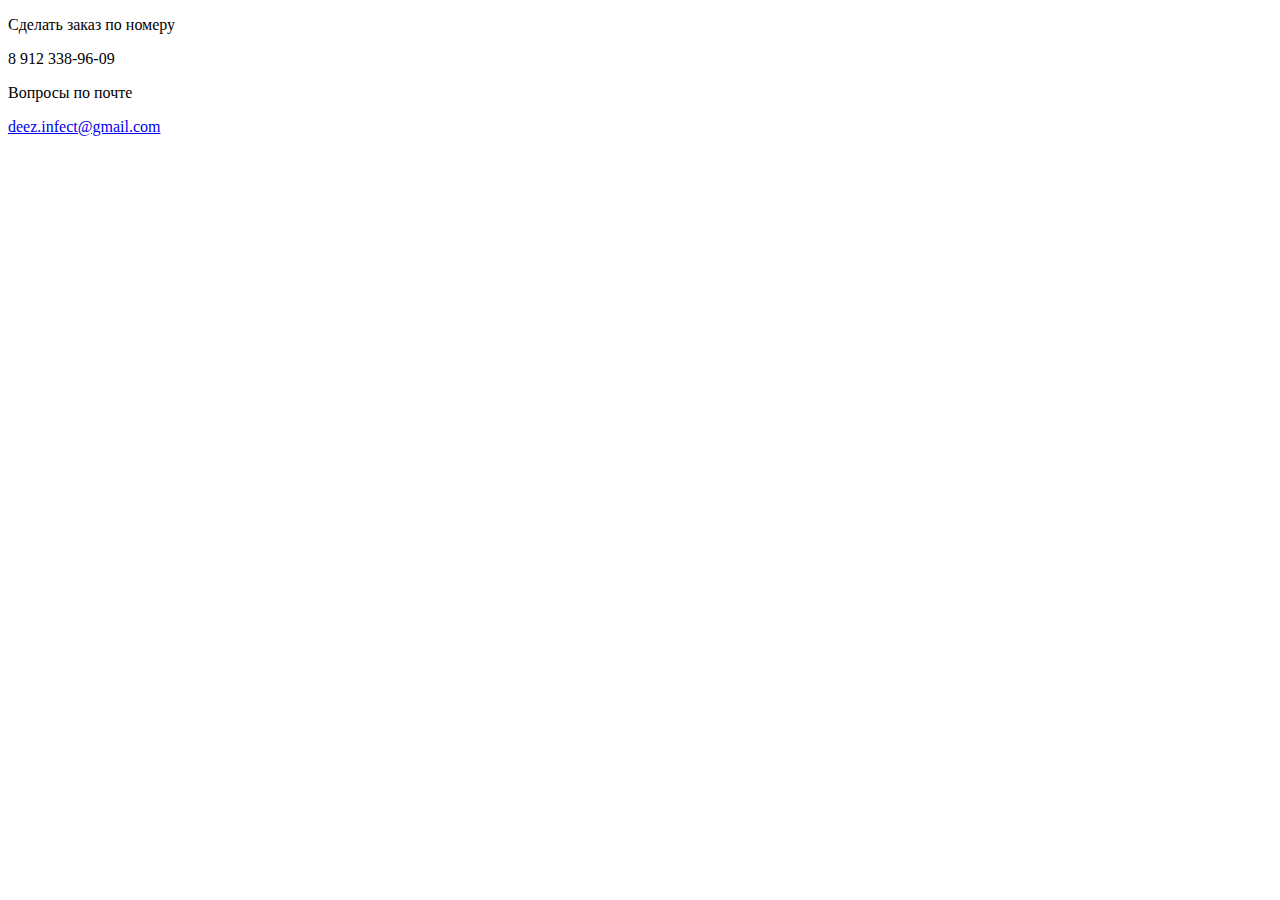
==== extremity/footer.html @ 959f2998 "Добавленны ПхП шки" ====
<!DOCTYPE html>
<html lang="en">
<head>
   <link rel="stylesheet" href="stile.css">
   <link rel="stylesheet" href="background.css">
    <meta charset="UTF-8">
    <title>Дезинфекция</title> <!--придумать заголовок получше-->
</head>
<body>
   <footer class="text_background">
       <div>
            <p>
                Сделать заказ по номеру
            </p>
           <p class="phone">
               8 912 338-96-09
           </p>
       </div>
       <div>
          <p>Вопросы по почте</p>
           <a href="mailto:deez.infect@gmail.com?subject=Заказ обработки от насекомых. " class="mail">deez.infect@gmail.com</a>
       </div>
   </footer>
</body>
</html>
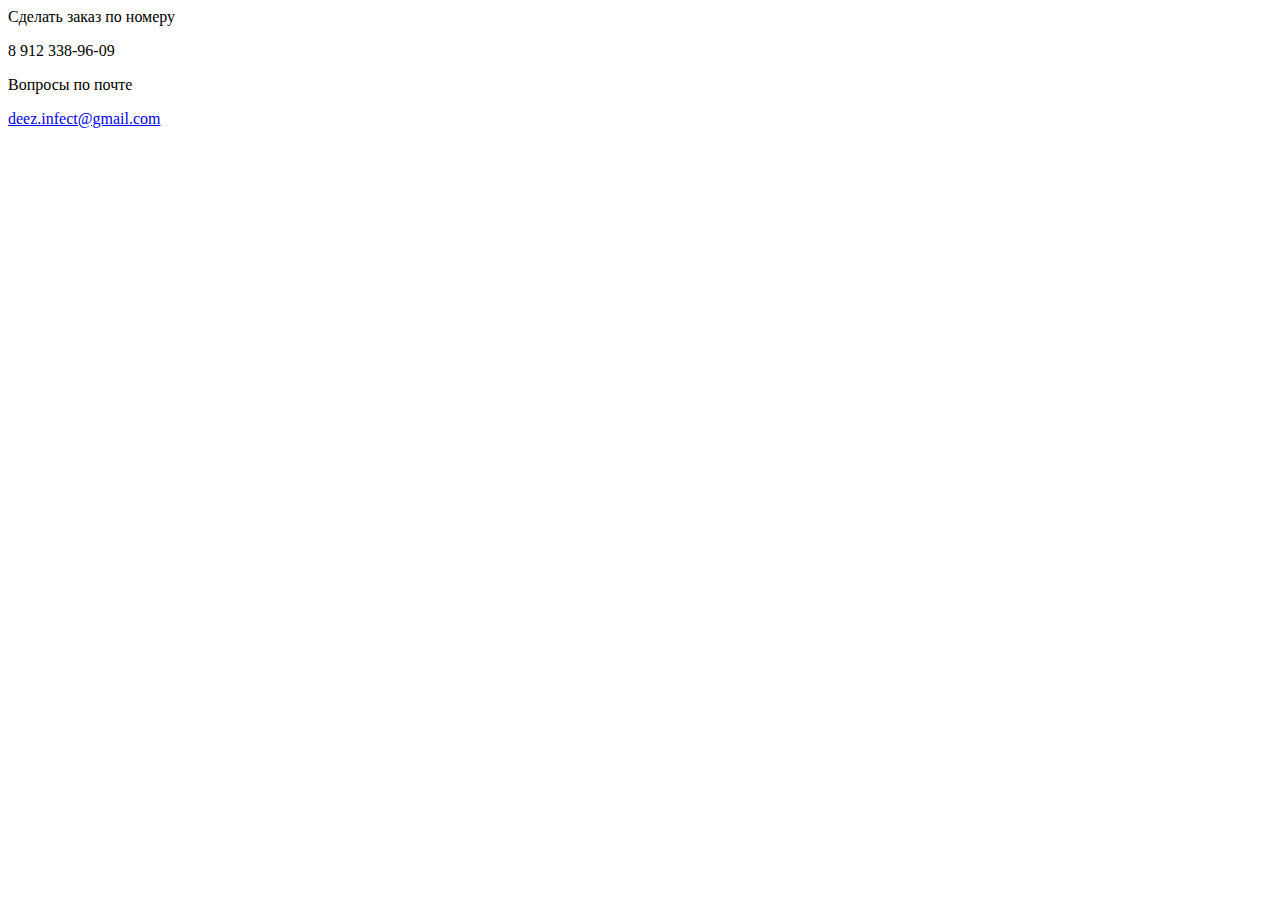
==== commit 83a8dbf2: "Перемещение файлов что б проверить как работает" ====
--- a/extremity/footer.html
+++ b/extremity/footer.html
@@ -1,11 +1,4 @@
-<!DOCTYPE html>
-<html lang="en">
-<head>
-   <link rel="stylesheet" href="stile.css">
-   <link rel="stylesheet" href="background.css">
-    <meta charset="UTF-8">
-    <title>Дезинфекция</title> <!--придумать заголовок получше-->
-</head>
+
 <body>
    <footer class="text_background">
        <div>
@@ -22,4 +15,3 @@
        </div>
    </footer>
 </body>
-</html>